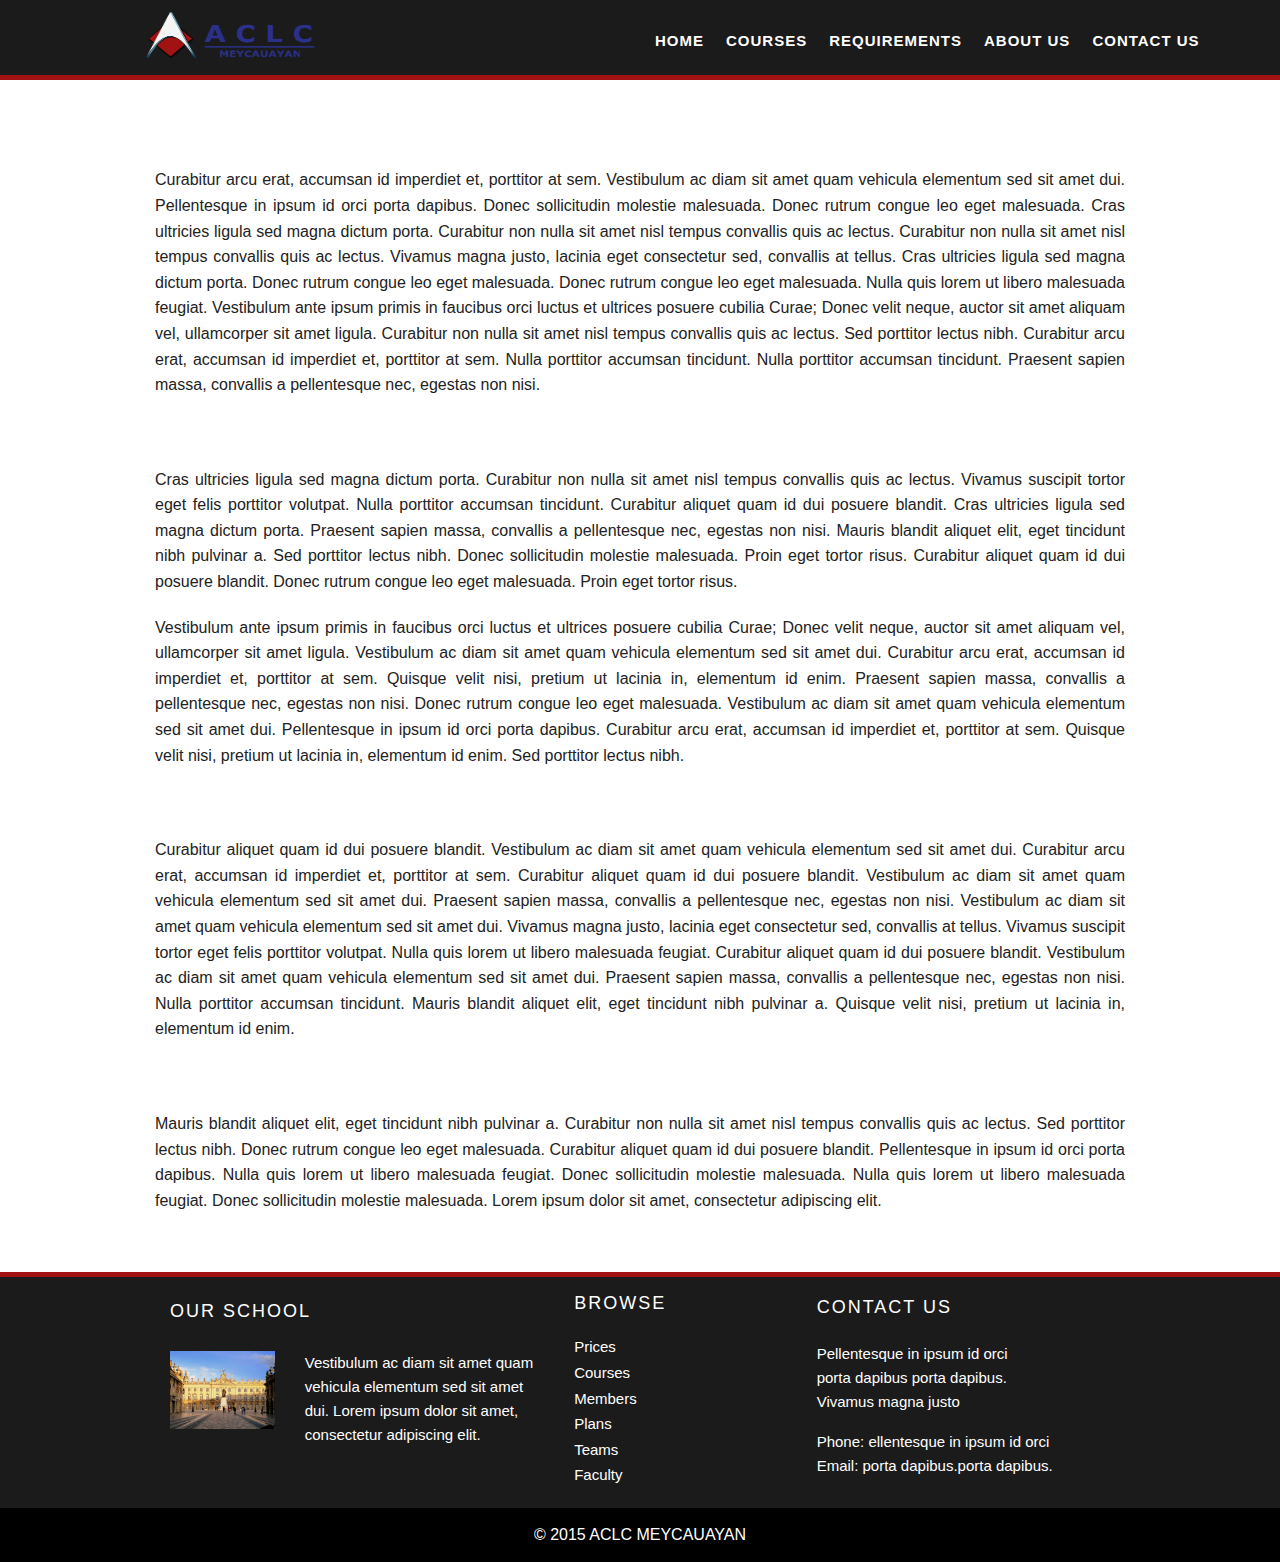
==== aboutus.html @ 80ad5095 "half way through" ====
<!doctype html>
<html class="no-js" lang="en">
  <head>
    <meta charset="utf-8" />
    <meta name="viewport" content="width=device-width, initial-scale=1.0" />
    <title>Get to Know More About Us!</title>
    <link rel="stylesheet" href="css/foundation.css" />
    <link rel="stylesheet" href="css/index.css" />
    <script src="js/vendor/modernizr.js"></script>
  </head>
  <body>
    <section class="firstcontainer">
      <nav class="top-bar" role="navigation" data-magellan-expedition="fixed">
        <div class="row">
          <div class="large-5 large-push-1 columns">
            <img src="img/aclclogo.png" class="imglogo" />
          </div>
          <div class="large-6 columns navlist">
            <ul class="inline-list ul-list">
              <li>
                <a href="index.html">Home</a>
              </li>
              <li>
                <a href="courses.html">Courses</a>
              </li>
              <li>
                <a href="requirement.html">Requirements</a>
              </li>
              <li class="active">
                <a href="aboutus.html">About Us</a>
              </li>
              <li >
                <a href="contact.html">Contact Us</a>
              </li>
            </ul>
          </div>
        </div>
      </nav>
      <div class="style-one"></div>
    </section>

    <section class="aboutus">
      <div class="row">
        <div class="large-12 column">
          <h3>Welcome to ACLC Meycauayan</h3>
          <article><p>Curabitur arcu erat, accumsan id imperdiet et, porttitor at sem. Vestibulum ac diam sit amet quam vehicula elementum sed sit amet dui. Pellentesque in ipsum id orci porta dapibus. Donec sollicitudin molestie malesuada. Donec rutrum congue leo eget malesuada. Cras ultricies ligula sed magna dictum porta. Curabitur non nulla sit amet nisl tempus convallis quis ac lectus. Curabitur non nulla sit amet nisl tempus convallis quis ac lectus. Vivamus magna justo, lacinia eget consectetur sed, convallis at tellus. Cras ultricies ligula sed magna dictum porta. Donec rutrum congue leo eget malesuada. Donec rutrum congue leo eget malesuada. Nulla quis lorem ut libero malesuada feugiat. Vestibulum ante ipsum primis in faucibus orci luctus et ultrices posuere cubilia Curae; Donec velit neque, auctor sit amet aliquam vel, ullamcorper sit amet ligula. Curabitur non nulla sit amet nisl tempus convallis quis ac lectus. Sed porttitor lectus nibh. Curabitur arcu erat, accumsan id imperdiet et, porttitor at sem. Nulla porttitor accumsan tincidunt. Nulla porttitor accumsan tincidunt. Praesent sapien massa, convallis a pellentesque nec, egestas non nisi.</p></article>
        </div>
      </div>
      <div class="row">
        <div class="large-12 column">
          <h3>Our History</h3>
          <article><p>Cras ultricies ligula sed magna dictum porta. Curabitur non nulla sit amet nisl tempus convallis quis ac lectus. Vivamus suscipit tortor eget felis porttitor volutpat. Nulla porttitor accumsan tincidunt. Curabitur aliquet quam id dui posuere blandit. Cras ultricies ligula sed magna dictum porta. Praesent sapien massa, convallis a pellentesque nec, egestas non nisi. Mauris blandit aliquet elit, eget tincidunt nibh pulvinar a. Sed porttitor lectus nibh. Donec sollicitudin molestie malesuada. Proin eget tortor risus. Curabitur aliquet quam id dui posuere blandit. Donec rutrum congue leo eget malesuada. Proin eget tortor risus.</p>
          <p>Vestibulum ante ipsum primis in faucibus orci luctus et ultrices posuere cubilia Curae; Donec velit neque, auctor sit amet aliquam vel, ullamcorper sit amet ligula. Vestibulum ac diam sit amet quam vehicula elementum sed sit amet dui. Curabitur arcu erat, accumsan id imperdiet et, porttitor at sem. Quisque velit nisi, pretium ut lacinia in, elementum id enim. Praesent sapien massa, convallis a pellentesque nec, egestas non nisi. Donec rutrum congue leo eget malesuada. Vestibulum ac diam sit amet quam vehicula elementum sed sit amet dui. Pellentesque in ipsum id orci porta dapibus. Curabitur arcu erat, accumsan id imperdiet et, porttitor at sem. Quisque velit nisi, pretium ut lacinia in, elementum id enim. Sed porttitor lectus nibh.</p></article>
        </div>
      </div>
      <div class="row">
        <div class="large-12 column">
          <h3>Our Mission</h3>
          <article><p>Curabitur aliquet quam id dui posuere blandit. Vestibulum ac diam sit amet quam vehicula elementum sed sit amet dui. Curabitur arcu erat, accumsan id imperdiet et, porttitor at sem. Curabitur aliquet quam id dui posuere blandit. Vestibulum ac diam sit amet quam vehicula elementum sed sit amet dui. Praesent sapien massa, convallis a pellentesque nec, egestas non nisi. Vestibulum ac diam sit amet quam vehicula elementum sed sit amet dui. Vivamus magna justo, lacinia eget consectetur sed, convallis at tellus. Vivamus suscipit tortor eget felis porttitor volutpat. Nulla quis lorem ut libero malesuada feugiat. Curabitur aliquet quam id dui posuere blandit. Vestibulum ac diam sit amet quam vehicula elementum sed sit amet dui. Praesent sapien massa, convallis a pellentesque nec, egestas non nisi. Nulla porttitor accumsan tincidunt. Mauris blandit aliquet elit, eget tincidunt nibh pulvinar a. Quisque velit nisi, pretium ut lacinia in, elementum id enim.</p></article>
        </div>
      </div>
      <div class="row">
        <div class="large-12 columns">
          <h3>Our Vision</h3>
          <article><p>Mauris blandit aliquet elit, eget tincidunt nibh pulvinar a. Curabitur non nulla sit amet nisl tempus convallis quis ac lectus. Sed porttitor lectus nibh. Donec rutrum congue leo eget malesuada. Curabitur aliquet quam id dui posuere blandit. Pellentesque in ipsum id orci porta dapibus. Nulla quis lorem ut libero malesuada feugiat. Donec sollicitudin molestie malesuada. Nulla quis lorem ut libero malesuada feugiat. Donec sollicitudin molestie malesuada. Lorem ipsum dolor sit amet, consectetur adipiscing elit.</p></article>
        </div>
      </div>
    </section>

    <!-- start of footer -->
    <section class="bottom">
      <div class="style-one"></div>
      <div class="row">
        <div class="large-12 columns">
          <div class="large-5 columns">
            <h5>OUR SCHOOL</h5>
            <div class="row">
              <div class="small-4 columns">
                <img src="img/place.jpg">
              </div>
              <div class="small-8 columns">
                <p class="schoolsub">Vestibulum ac diam sit amet quam vehicula elementum sed sit amet dui. Lorem ipsum dolor sit amet, consectetur adipiscing elit.</p>
              </div>
            </div>
          </div>
          <div class="large-3 columns">
           <h5>BROWSE</h5>
            <div class="links">
              <ul class="no-bullet">
                <li><a href="#">Prices</a></li>
                <li><a href="#">Courses</a></li>
                <li><a href="#">Members</a></li>
                <li><a href="#">Plans</a></li>
                <li><a href="#">Teams</a></li>
                <li><a href="#">Faculty</a></li>
               </ul>
            </div>
          </div>
          <div class="large-4 columns">
            <h5>CONTACT US</h5>
              <p class="maincontact">Pellentesque in ipsum id orci
              <br>porta dapibus porta dapibus.
              <br> Vivamus magna justo </p><br>
              <p class="subcontact">Phone: ellentesque in ipsum id orci
              <br>Email: porta dapibus.porta dapibus.</p>
          </div>
        </div>
      </div>
      <footer>
        <center>© 2015 ACLC MEYCAUAYAN</center>
      </footer>
    </section>

    <!-- end of footer -->
    <script src="js/vendor/jquery.js"></script>
    <script src="js/foundation.min.js"></script>
    <script>
      $(document).foundation();
    </script>
  </body>
</html>
---- css/index.css ----
.layer{
  position:relative;
  width:100%;
  height:660px;
  background:rgba(0,0,0,0.4);
  z-index: 2;
}

.orbit-timer{
  display:none;
}

.slideshow{
  margin-top: -50%;
}

.orbit li img{
  width:100%;
  height:648px;
}
.imglogo{
  margin-top: -1.5%;
  width:200px;
  height:70px;
}

.top-bar{
  height:75px !important;
  background-color: #1B1B1B;
  z-index: 999;
}

.style-one{
  height:5px;
  background-color: #A11312;
}
.navlist{
  margin-top: 1.5%;
  z-index: 999;
}

.ul-list li a{
  color: #ffffff;
  display: block;
  text-transform: uppercase;
  letter-spacing: 1px;
  -webkit-transition: all 0.3s ease-in-out;
  -moz-transition: all 0.3s ease-in-out;
  -o-transition: all 0.3s ease-in-out;
  -ms-transition: all 0.3s ease-in-out;
  transition: all 0.3s ease-in-out;
  font-family: 'Fjalla One', sans-serif;
  font-weight: bold;
  font-size:15px;
  }

.ul-list:hover li a{
      text-shadow: 0px 0px 5px #ed1c24;
      color:transparent;
}
.ul-list li a:hover{
    color: #2b308c;
    text-shadow: 0px 0px 1px #2b308c;
    padding-left: 10px;
    text-transform: uppercase;
}

.apply{
  padding: 3% 0 3% 0;
  background-image: url('../img/banner4.jpg');
  background-attachment: fixed;
}

.apply li{
  -webkit-box-shadow: 10px 10px 24px -9px rgba(0,0,0,0.75);
-moz-box-shadow: 10px 10px 24px -9px rgba(0,0,0,0.75);
box-shadow: 10px 10px 24px -9px rgba(0,0,0,0.75);
}
.courseimg{
  width:400px;
  height:250px;
}
.subscribe{
  padding: 3% 0 3% 0;
  height:200px;
  background-image: url('../img/banner4.jpg');
  background-attachment: fixed;
}

.subscribe .subput {
  height:50px;
  border: none;
  padding:5%;
  background-color: #262626;
}

.subscribe .subput:focus{
  height:50px;
  border: none;
  background-color: #262626;
  color:#fff;
}
.subscribe .postfix{
  font-size: 20px;
  height:50px;
  width:200px;
  border: none;
  background-color: #292e87;
}

h3{
  color:#fff;
}
.contactdetails{
  padding: 4% 0 5% 0;
}

h2{
  text-transform: uppercase;
}

.contacticon{
  width:80px;
}

.contactform{
  padding: 3% 0 3% 0;
  background-color: #373A3E;
}

.contacttitle{
  color:#fff;
  font-weight: bold;
  font-size: 20px;
  letter-spacing: 3px;
}

.contactform input{
  border-radius: 5px;
  height:50px;
  border:1px solid #2b308c;
  background-color: transparent;
}
.contactform input[type=text]:focus{
  border-radius: 5px;
  border:1px solid #2b308c;
  color:#fff;
}
.contactform textarea{
  border-radius: 5px;
  border:1px solid #2b308c;
  height: 200px;
  color:#fff;
  background-color: transparent;
}
.contactform button{
  font-size: 20px;
  border-radius: 5px;
  height:50px;
  width:200px;
  background-color: #2b308c;
}
.contactform button:hover{
  background-color: #fff;
  color:#2b308c;
}
::-webkit-input-placeholder {
  color:#fff;
  font-family: 'Fjalla One', sans-serif;
  font-size: 15px;
}
::-moz-placeholder {
  color:#fff;
  font-family: 'Fjalla One', sans-serif;
  font-size: 15px;
}
:-ms-input-placeholder {
  color:#fff;
  font-family: 'Fjalla One', sans-serif;
  font-size: 15px;
}
input:-moz-placeholder {
  color:#fff;
  font-family: 'Fjalla One', sans-serif;
  font-size: 15px;
}

.bottom{
  background-color: #1B1B1B;
}

h5{
  color:#fff;
  padding: 5% 0 5% 0;
  letter-spacing: 2px;
}

.maincontact{
  color:#fff;
  font-size: 15px;
  margin: 2% 0 0 0;
}

.subcontact{
  color:#fff;
  font-size: 15px;
}

.links a{
  color: #fff;
  font-size: 15px;
}

.dir a:hover{
  color: #2b308c;
}

.schoolsub{
  color:#fff;
  font-size: 15px;
}

footer{
  background-color: #000;
  color:#fff;
  padding:1.5% ;
}

.aboutus{
  padding: 3% 0 3% 0;
}

article{
  text-align: justify;
}
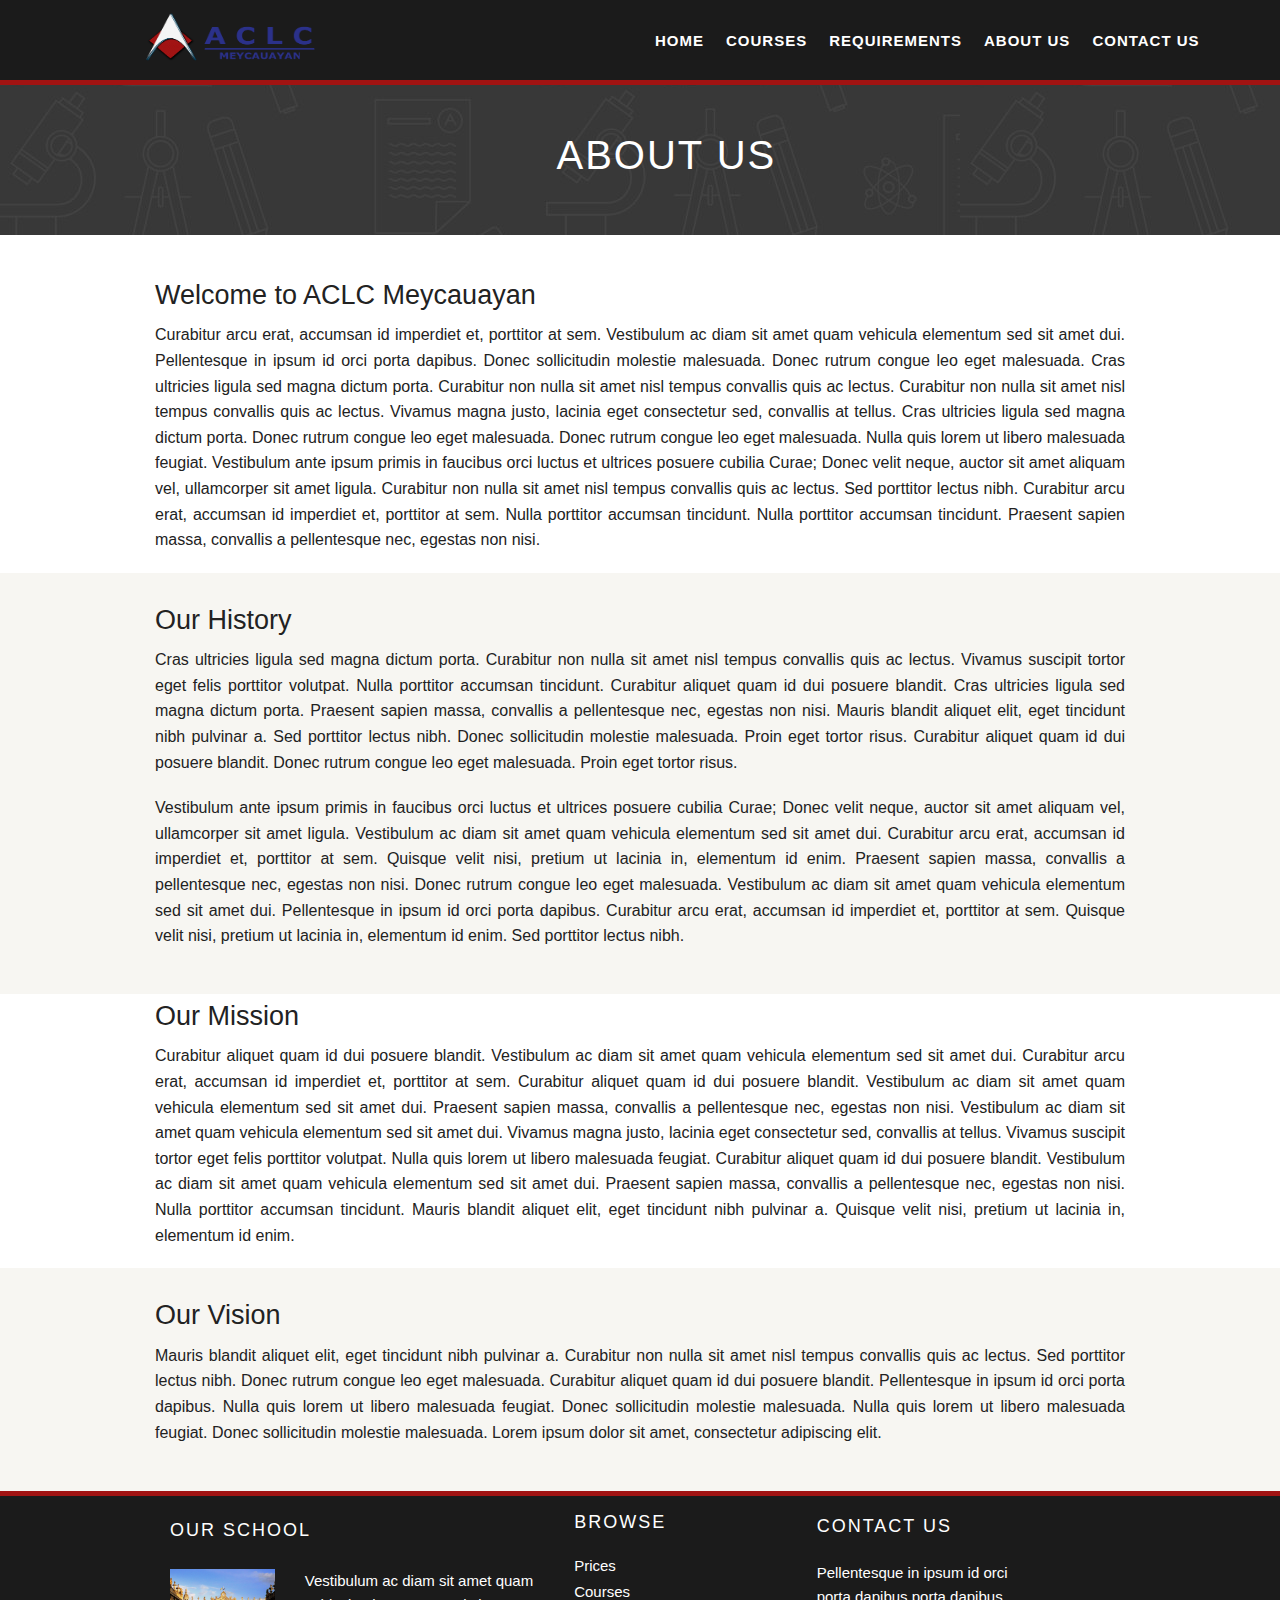
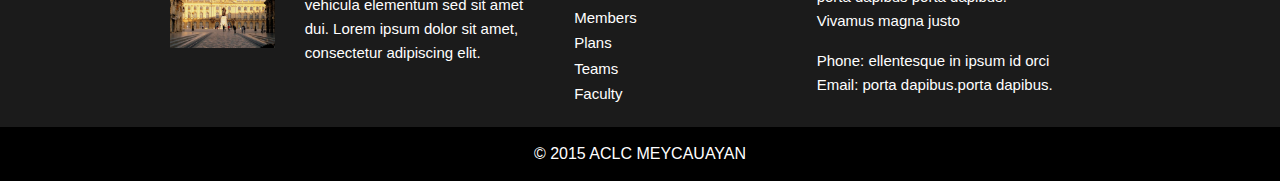
==== commit a727eafe: "almost finished" ====
--- a/aboutus.html
+++ b/aboutus.html
@@ -9,6 +9,8 @@
     <script src="js/vendor/modernizr.js"></script>
   </head>
   <body>
+
+    <!-- first container -->
     <section class="firstcontainer">
       <nav class="top-bar" role="navigation" data-magellan-expedition="fixed">
         <div class="row">
@@ -38,7 +40,21 @@
       </nav>
       <div class="style-one"></div>
     </section>
+    <!-- end of first container -->
 
+    <!-- page Title -->
+    <section class="coursessec">
+      <div class="sectitle">
+         <div class="row">
+          <div class="large-4 large-offset-5 columns">
+            <p>ABOUT US</p>
+          </div>
+        </div>
+      </div>
+    </section>
+    <!-- end of page title -->
+
+    <!-- start of article for about us -->
     <section class="aboutus">
       <div class="row">
         <div class="large-12 column">
@@ -46,11 +62,13 @@
           <article><p>Curabitur arcu erat, accumsan id imperdiet et, porttitor at sem. Vestibulum ac diam sit amet quam vehicula elementum sed sit amet dui. Pellentesque in ipsum id orci porta dapibus. Donec sollicitudin molestie malesuada. Donec rutrum congue leo eget malesuada. Cras ultricies ligula sed magna dictum porta. Curabitur non nulla sit amet nisl tempus convallis quis ac lectus. Curabitur non nulla sit amet nisl tempus convallis quis ac lectus. Vivamus magna justo, lacinia eget consectetur sed, convallis at tellus. Cras ultricies ligula sed magna dictum porta. Donec rutrum congue leo eget malesuada. Donec rutrum congue leo eget malesuada. Nulla quis lorem ut libero malesuada feugiat. Vestibulum ante ipsum primis in faucibus orci luctus et ultrices posuere cubilia Curae; Donec velit neque, auctor sit amet aliquam vel, ullamcorper sit amet ligula. Curabitur non nulla sit amet nisl tempus convallis quis ac lectus. Sed porttitor lectus nibh. Curabitur arcu erat, accumsan id imperdiet et, porttitor at sem. Nulla porttitor accumsan tincidunt. Nulla porttitor accumsan tincidunt. Praesent sapien massa, convallis a pellentesque nec, egestas non nisi.</p></article>
         </div>
       </div>
-      <div class="row">
-        <div class="large-12 column">
-          <h3>Our History</h3>
-          <article><p>Cras ultricies ligula sed magna dictum porta. Curabitur non nulla sit amet nisl tempus convallis quis ac lectus. Vivamus suscipit tortor eget felis porttitor volutpat. Nulla porttitor accumsan tincidunt. Curabitur aliquet quam id dui posuere blandit. Cras ultricies ligula sed magna dictum porta. Praesent sapien massa, convallis a pellentesque nec, egestas non nisi. Mauris blandit aliquet elit, eget tincidunt nibh pulvinar a. Sed porttitor lectus nibh. Donec sollicitudin molestie malesuada. Proin eget tortor risus. Curabitur aliquet quam id dui posuere blandit. Donec rutrum congue leo eget malesuada. Proin eget tortor risus.</p>
-          <p>Vestibulum ante ipsum primis in faucibus orci luctus et ultrices posuere cubilia Curae; Donec velit neque, auctor sit amet aliquam vel, ullamcorper sit amet ligula. Vestibulum ac diam sit amet quam vehicula elementum sed sit amet dui. Curabitur arcu erat, accumsan id imperdiet et, porttitor at sem. Quisque velit nisi, pretium ut lacinia in, elementum id enim. Praesent sapien massa, convallis a pellentesque nec, egestas non nisi. Donec rutrum congue leo eget malesuada. Vestibulum ac diam sit amet quam vehicula elementum sed sit amet dui. Pellentesque in ipsum id orci porta dapibus. Curabitur arcu erat, accumsan id imperdiet et, porttitor at sem. Quisque velit nisi, pretium ut lacinia in, elementum id enim. Sed porttitor lectus nibh.</p></article>
+      <div class="graybox">
+        <div class="row ">
+          <div class="large-12 column">
+            <h3>Our History</h3>
+            <article><p>Cras ultricies ligula sed magna dictum porta. Curabitur non nulla sit amet nisl tempus convallis quis ac lectus. Vivamus suscipit tortor eget felis porttitor volutpat. Nulla porttitor accumsan tincidunt. Curabitur aliquet quam id dui posuere blandit. Cras ultricies ligula sed magna dictum porta. Praesent sapien massa, convallis a pellentesque nec, egestas non nisi. Mauris blandit aliquet elit, eget tincidunt nibh pulvinar a. Sed porttitor lectus nibh. Donec sollicitudin molestie malesuada. Proin eget tortor risus. Curabitur aliquet quam id dui posuere blandit. Donec rutrum congue leo eget malesuada. Proin eget tortor risus.</p>
+            <p>Vestibulum ante ipsum primis in faucibus orci luctus et ultrices posuere cubilia Curae; Donec velit neque, auctor sit amet aliquam vel, ullamcorper sit amet ligula. Vestibulum ac diam sit amet quam vehicula elementum sed sit amet dui. Curabitur arcu erat, accumsan id imperdiet et, porttitor at sem. Quisque velit nisi, pretium ut lacinia in, elementum id enim. Praesent sapien massa, convallis a pellentesque nec, egestas non nisi. Donec rutrum congue leo eget malesuada. Vestibulum ac diam sit amet quam vehicula elementum sed sit amet dui. Pellentesque in ipsum id orci porta dapibus. Curabitur arcu erat, accumsan id imperdiet et, porttitor at sem. Quisque velit nisi, pretium ut lacinia in, elementum id enim. Sed porttitor lectus nibh.</p></article>
+          </div>
         </div>
       </div>
       <div class="row">
@@ -59,13 +77,16 @@
           <article><p>Curabitur aliquet quam id dui posuere blandit. Vestibulum ac diam sit amet quam vehicula elementum sed sit amet dui. Curabitur arcu erat, accumsan id imperdiet et, porttitor at sem. Curabitur aliquet quam id dui posuere blandit. Vestibulum ac diam sit amet quam vehicula elementum sed sit amet dui. Praesent sapien massa, convallis a pellentesque nec, egestas non nisi. Vestibulum ac diam sit amet quam vehicula elementum sed sit amet dui. Vivamus magna justo, lacinia eget consectetur sed, convallis at tellus. Vivamus suscipit tortor eget felis porttitor volutpat. Nulla quis lorem ut libero malesuada feugiat. Curabitur aliquet quam id dui posuere blandit. Vestibulum ac diam sit amet quam vehicula elementum sed sit amet dui. Praesent sapien massa, convallis a pellentesque nec, egestas non nisi. Nulla porttitor accumsan tincidunt. Mauris blandit aliquet elit, eget tincidunt nibh pulvinar a. Quisque velit nisi, pretium ut lacinia in, elementum id enim.</p></article>
         </div>
       </div>
-      <div class="row">
-        <div class="large-12 columns">
-          <h3>Our Vision</h3>
-          <article><p>Mauris blandit aliquet elit, eget tincidunt nibh pulvinar a. Curabitur non nulla sit amet nisl tempus convallis quis ac lectus. Sed porttitor lectus nibh. Donec rutrum congue leo eget malesuada. Curabitur aliquet quam id dui posuere blandit. Pellentesque in ipsum id orci porta dapibus. Nulla quis lorem ut libero malesuada feugiat. Donec sollicitudin molestie malesuada. Nulla quis lorem ut libero malesuada feugiat. Donec sollicitudin molestie malesuada. Lorem ipsum dolor sit amet, consectetur adipiscing elit.</p></article>
+      <div class="graybox">
+        <div class="row">
+          <div class="large-12 columns">
+            <h3>Our Vision</h3>
+            <article><p>Mauris blandit aliquet elit, eget tincidunt nibh pulvinar a. Curabitur non nulla sit amet nisl tempus convallis quis ac lectus. Sed porttitor lectus nibh. Donec rutrum congue leo eget malesuada. Curabitur aliquet quam id dui posuere blandit. Pellentesque in ipsum id orci porta dapibus. Nulla quis lorem ut libero malesuada feugiat. Donec sollicitudin molestie malesuada. Nulla quis lorem ut libero malesuada feugiat. Donec sollicitudin molestie malesuada. Lorem ipsum dolor sit amet, consectetur adipiscing elit.</p></article>
+          </div>
         </div>
       </div>
     </section>
+    <!-- end of about us articles -->
 
     <!-- start of footer -->
     <section class="bottom">
--- a/css/index.css
+++ b/css/index.css
@@ -1,7 +1,7 @@
 .layer{
   position:relative;
   width:100%;
-  height:660px;
+  height:648px;
   background:rgba(0,0,0,0.4);
   z-index: 2;
 }
@@ -13,19 +13,24 @@
 .slideshow{
   margin-top: -50%;
 }
-
 .orbit li img{
   width:100%;
   height:648px;
 }
-.imglogo{
-  margin-top: -1.5%;
+
+.imglogoA{
+  margin-top: 0.50%;
   width:200px;
   height:70px;
 }
+.imglogo{
+  margin-top: -1%;
+  width:200px;
+  height:70px;
+}
 
 .top-bar{
-  height:75px !important;
+  height:80px !important;
   background-color: #1B1B1B;
   z-index: 999;
 }
@@ -34,6 +39,12 @@
   height:5px;
   background-color: #A11312;
 }
+
+.navlistA{
+  margin-top: 2%;
+  z-index: 999;
+}
+
 .navlist{
   margin-top: 1.5%;
   z-index: 999;
@@ -65,6 +76,7 @@
     text-transform: uppercase;
 }
 
+
 .apply{
   padding: 3% 0 3% 0;
   background-image: url('../img/banner4.jpg');
@@ -76,10 +88,8 @@
 -moz-box-shadow: 10px 10px 24px -9px rgba(0,0,0,0.75);
 box-shadow: 10px 10px 24px -9px rgba(0,0,0,0.75);
 }
-.courseimg{
-  width:400px;
-  height:250px;
-}
+
+
 .subscribe{
   padding: 3% 0 3% 0;
   height:200px;
@@ -108,15 +118,138 @@
   background-color: #292e87;
 }
 
-h3{
-  color:#fff;
-}
+
+h2{
+  text-transform: uppercase;
+}
+
+.sectitle{
+  background-image: url('../img/banner4.jpg');
+  background-attachment: fixed;
+  height: 150px;
+  padding: 3%;
+}
+
+.sectitle p{
+  color: #fff;
+  font-size: 40px;
+  letter-spacing: 2px;
+  margin: 0 0 0 -5%;
+}
+
+.listofcourses{
+  padding: 5%;
+}
+
+.listofcourses a{
+  color:#000;
+}
+.imgcourselist{
+  width:360px;
+  height:180px;
+}
+
+.dotcourse{
+  background-color: #F7F6F2;
+  padding: 2% 0 5% 0;
+}
+
+.dotcourse p{
+  text-align: justify;
+}
+
+.schedule{
+  padding: 5% 2% 5% 2%;
+  font-size: 18px;
+}
+
+.courseimage{
+  width:350px;
+  height:300px;
+}
+.categorybox{
+  background-color: #F7F6F2;
+  padding: 2%;
+  border-radius: 5px;
+}
+
+.categorybox p{
+  font-weight: bold;
+  font-size: 24px;
+}
+
+.categorybox li a{
+  color:#000;
+}
+
+.categorybox li a:hover{
+  font-style: italic;
+  color:#2b308c;
+}
+.latcourses{
+  padding: 2% 0 2% 0;
+}
+.courtitle{
+  color:#000;
+  font-size: 28px;
+  letter-spacing: 2px;
+  text-transform: uppercase;
+}
+
+.coursub{
+  text-align: center;
+}
+
+.btn-courses{
+  background-color: #292e87;
+}
+
+.btn-courses:hover{
+  background-color: #a11312;
+}
+
+.courseimg{
+  width:400px;
+  height:220px;
+}
+
+p.imgtittle{
+  padding: 3% 0 0 0;
+  font-style: italic;
+  font-weight: bold;
+}
+
+li p.imgsub{
+  text-align: justify;
+}
+
+ul.coursegridblock{
+  padding: 0 0 3% 0;
+}
+
+li.courseblock{
+  width:310px;
+  margin-right: 1%;
+  padding: 1%;
+  -webkit-box-shadow: 10px 10px 5px -4px rgba(0,0,0,0.41);
+  -moz-box-shadow: 10px 10px 5px -4px rgba(0,0,0,0.41);
+  box-shadow: 10px 10px 5px -4px rgba(0,0,0,0.41);
+
+}
+
+li.courseblock:hover{
+-webkit-transform:scale(1.050,1.050);
+  -moz-transform:scale(1.050,1.050);
+  -o-transform:scale(1.050,1.050);
+  transform:scale(1.050,1.050);
+  -webkit-transition: all 2s ease-in-out;
+  -moz-transition: all 2s ease-in-out;
+  -o-transition: all 2s ease-in-out;
+  transition: all 2s ease-in-out;
+}
+
 .contactdetails{
   padding: 4% 0 5% 0;
-}
-
-h2{
-  text-transform: uppercase;
 }
 
 .contacticon{
@@ -227,9 +360,47 @@
 }
 
 .aboutus{
-  padding: 3% 0 3% 0;
+  padding: 3% 0 0 0;
 }
 
 article{
   text-align: justify;
-}+}
+
+h1{
+  color:#fff;
+  letter-spacing: 2px;
+}
+
+.apply .applysub{
+  text-align: center;
+}
+.apply p{
+  color:#fff;
+  text-align: justify;
+}
+
+h4{
+  color:#fff;
+  font-style: italic;
+  font-weight: bold;
+}
+
+.subtitle{
+  font-size: 30px;
+  color:#fff;
+}
+
+.graybox{
+  background-color: #F7F6F2;
+  padding: 2%;
+}
+
+.listofreq{
+  padding: 2%;
+}
+
+p.reqtittle{
+  font-size: 20px;
+  font-weight: bold;
+}
